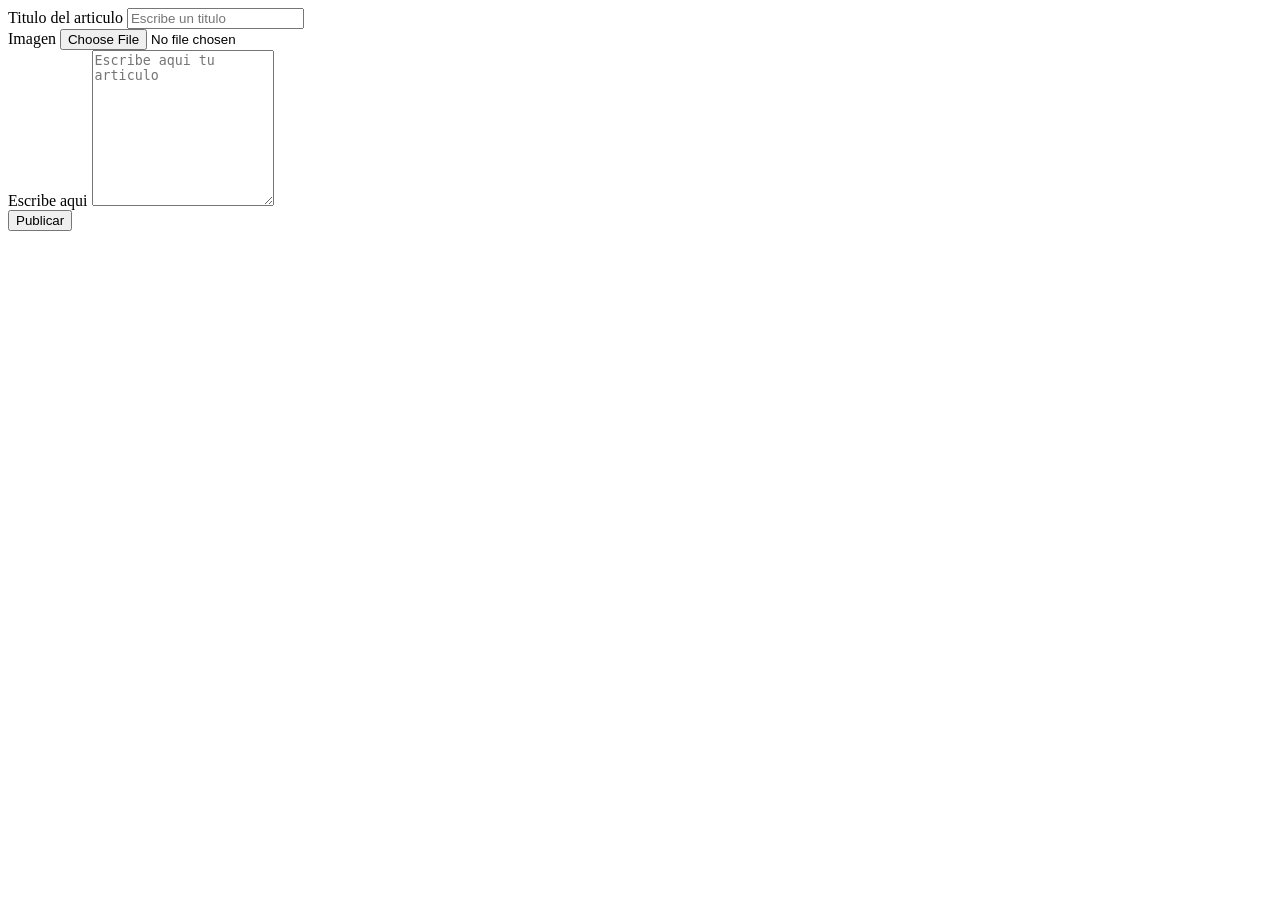
==== admin.html @ aa3bda8d "Add admin.html for article post" ====
<!DOCTYPE html>
<head></head>
<body>
    

<form action="/blog.php" method="post" enctype="multipart/form-data">
    <div>
    <label for="title">Titulo del articulo</label>
    <input type="text" name="title" id="title" required placeholder="Escribe un titulo">
    </div>

    <div></div>
    <label for="image">Imagen</label>
    <input type="file" name="image" id="image" accept="image/*">
    </div>
    
    <div>
    <label for="article">Escribe aqui</label>
    <textarea name="article" id="article" rows="10" required placeholder="Escribe aqui tu articulo"></textarea>
    </div>
    
    <button type="submit">Publicar</button>
</form>
</body>
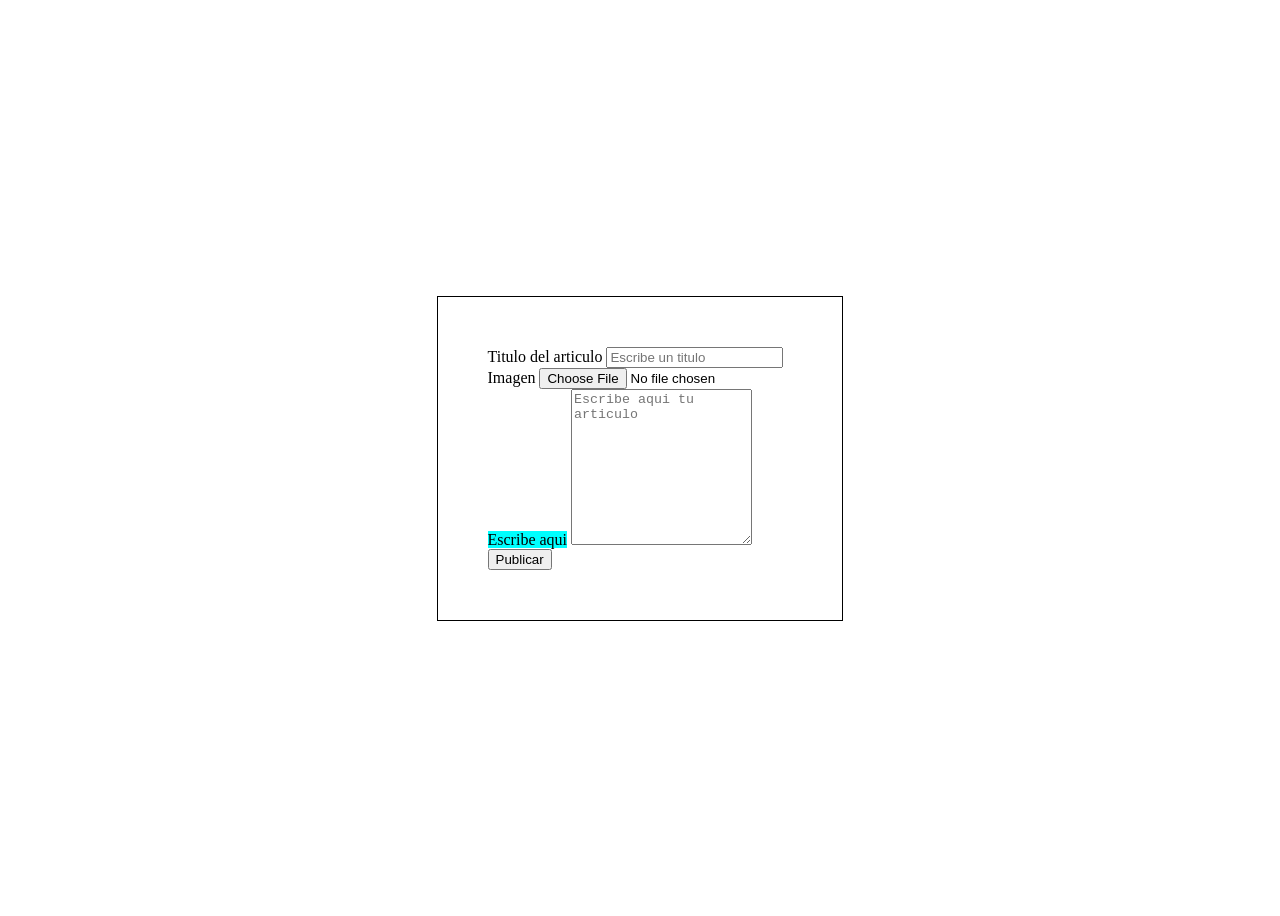
==== commit bd1f16c0: "." ====
--- a/admin.html
+++ b/admin.html
@@ -1,24 +1,33 @@
 <!DOCTYPE html>
-<head></head>
+<html lang = 'en'>
+<head>
+    <meta charset="UTF-8">
+    <meta name="viewport" content="width = devic-width, initial-scale = 1.0">
+    <title>admin</title>
+    <link rel="stylesheet" href="admin.css">
+</head>
 <body>
     
 
-<form action="/blog.php" method="post" enctype="multipart/form-data">
-    <div>
+<form id ="form" action="/blog.php" method="post" enctype="multipart/form-data">
+    <div class="box">
+    <div class="pTitle">
     <label for="title">Titulo del articulo</label>
     <input type="text" name="title" id="title" required placeholder="Escribe un titulo">
     </div>
 
-    <div></div>
+    <div>
     <label for="image">Imagen</label>
     <input type="file" name="image" id="image" accept="image/*">
     </div>
     
     <div>
-    <label for="article">Escribe aqui</label>
+    <label class="article" for="article">Escribe aqui</label>
     <textarea name="article" id="article" rows="10" required placeholder="Escribe aqui tu articulo"></textarea>
     </div>
-    
+
     <button type="submit">Publicar</button>
+    </div>
 </form>
 </body>
+</html>
--- a/admin.css
+++ b/admin.css
@@ -0,0 +1,18 @@
+#form
+{
+    display: flex;
+    align-items: center;
+    justify-content: center;
+    height: 100vh;
+}
+.box
+{
+    border: 1px solid;
+    padding: 50px;
+    
+}
+
+.article
+{
+    background-color: aqua;
+}
